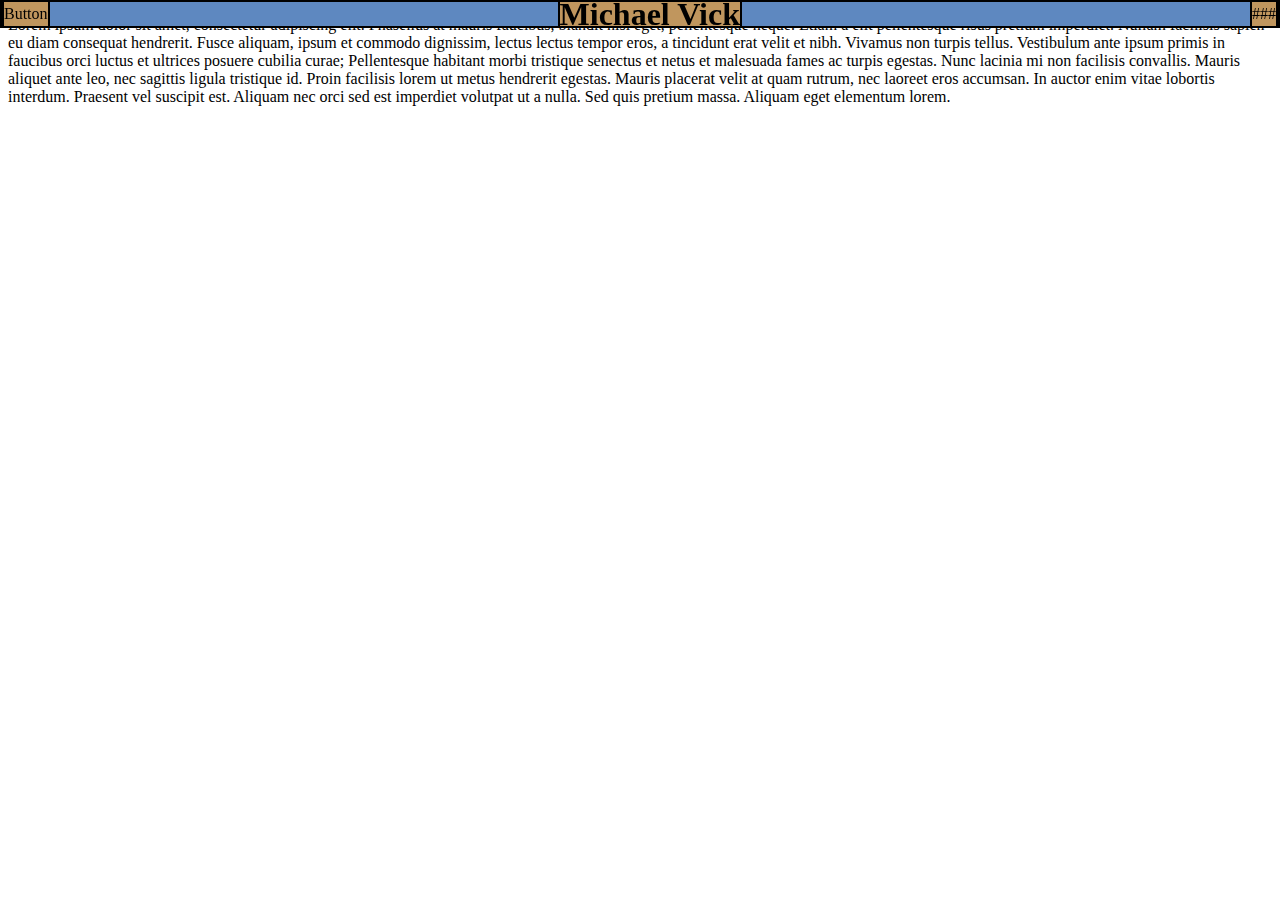
==== index.html @ 06e8b2d2 "first commit" ====
<!DOCTYPE html>
<html>
<head>
    <meta name="viewport" content="width=device-width, initial-scale=1.0">
    <title>Portfolio Vick</title>
    <link rel="stylesheet" href="./style/style.css" />
</head>



<body>
    <navbar id="navbar">
        <section id="hItem1" class="navItems">
            Button
        </section>
        <section id="hItem2" class="navItems">
            <h1>Michael Vick</h1>
        </section>
        <section id="hItem3" class="navItems">
            ###
        </section>
    </navbar>
    <main>
        <p>
            Lorem ipsum dolor sit amet, consectetur adipiscing elit. Phasellus at mauris faucibus, blandit nisi eget, pellentesque neque. Etiam a elit pellentesque risus pretium imperdiet. Nullam facilisis sapien eu diam consequat hendrerit. Fusce aliquam, ipsum et commodo dignissim, lectus lectus tempor eros, a tincidunt erat velit et nibh. Vivamus non turpis tellus. Vestibulum ante ipsum primis in faucibus orci luctus et ultrices posuere cubilia curae; Pellentesque habitant morbi tristique senectus et netus et malesuada fames ac turpis egestas. Nunc lacinia mi non facilisis convallis. Mauris aliquet ante leo, nec sagittis ligula tristique id. Proin facilisis lorem ut metus hendrerit egestas. Mauris placerat velit at quam rutrum, nec laoreet eros accumsan. In auctor enim vitae lobortis interdum. Praesent vel suscipit est. Aliquam nec orci sed est imperdiet volutpat ut a nulla. Sed quis pretium massa. Aliquam eget elementum lorem.
        </p>
    </main>
    <footer>

    </footer>

</body>

</html>
---- style/style.css ----
.navItems {
  border: 2px solid black;
  display: flex;
  background-color: #C0965E;
  align-items: center;
  height: 100%;
}

#navbar {
  border: 2px solid black;
  display: flex;
  background-color: #5E88C0;
  justify-content: space-between;
  align-items: center;
  position: fixed;
  top: 0;
  left: 0;
  right: 0;
  height: 1.5em;
}

/*# sourceMappingURL=style.css.map */
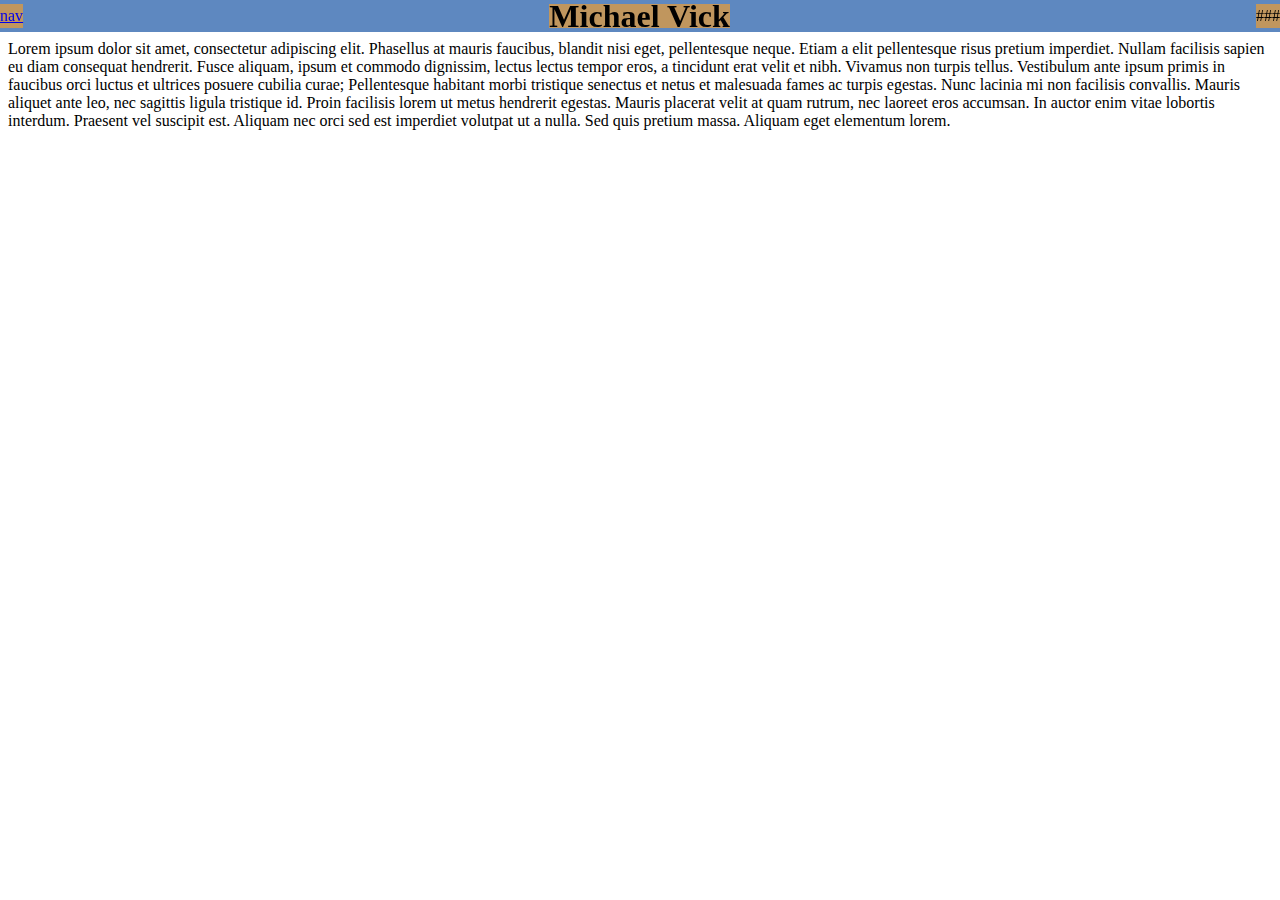
==== commit 4a13021f: "half way though nav menu" ====
--- a/index.html
+++ b/index.html
@@ -9,10 +9,11 @@
 
 
 <body>
-    <navbar id="navbar">
-        <section id="hItem1" class="navItems">
-            Button
-        </section>
+    <!-- navigation bar at the top -->
+    <navbar id="navbar"> 
+        <a id="hItem1" class="navItems" href="#navMenu">
+            nav
+        </a>
         <section id="hItem2" class="navItems">
             <h1>Michael Vick</h1>
         </section>
@@ -20,10 +21,24 @@
             ###
         </section>
     </navbar>
-    <main>
-        <p>
-            Lorem ipsum dolor sit amet, consectetur adipiscing elit. Phasellus at mauris faucibus, blandit nisi eget, pellentesque neque. Etiam a elit pellentesque risus pretium imperdiet. Nullam facilisis sapien eu diam consequat hendrerit. Fusce aliquam, ipsum et commodo dignissim, lectus lectus tempor eros, a tincidunt erat velit et nibh. Vivamus non turpis tellus. Vestibulum ante ipsum primis in faucibus orci luctus et ultrices posuere cubilia curae; Pellentesque habitant morbi tristique senectus et netus et malesuada fames ac turpis egestas. Nunc lacinia mi non facilisis convallis. Mauris aliquet ante leo, nec sagittis ligula tristique id. Proin facilisis lorem ut metus hendrerit egestas. Mauris placerat velit at quam rutrum, nec laoreet eros accumsan. In auctor enim vitae lobortis interdum. Praesent vel suscipit est. Aliquam nec orci sed est imperdiet volutpat ut a nulla. Sed quis pretium massa. Aliquam eget elementum lorem.
-        </p>
+    <!-- main body text -->
+    <main class="Main-Content">
+        <div>
+            <p>
+                Lorem ipsum dolor sit amet, consectetur adipiscing elit. Phasellus at mauris faucibus, blandit nisi eget, pellentesque neque. Etiam a elit pellentesque risus pretium imperdiet. Nullam facilisis sapien eu diam consequat hendrerit. Fusce aliquam, ipsum et commodo dignissim, lectus lectus tempor eros, a tincidunt erat velit et nibh. Vivamus non turpis tellus. Vestibulum ante ipsum primis in faucibus orci luctus et ultrices posuere cubilia curae; Pellentesque habitant morbi tristique senectus et netus et malesuada fames ac turpis egestas. Nunc lacinia mi non facilisis convallis. Mauris aliquet ante leo, nec sagittis ligula tristique id. Proin facilisis lorem ut metus hendrerit egestas. Mauris placerat velit at quam rutrum, nec laoreet eros accumsan. In auctor enim vitae lobortis interdum. Praesent vel suscipit est. Aliquam nec orci sed est imperdiet volutpat ut a nulla. Sed quis pretium massa. Aliquam eget elementum lorem.
+            </p>
+        </div>
+<!-- navigation menu  goes over the top of everything else-->
+<!-- using target to hide and show on button press.-->
+        <section id="navMenu">
+            <ul>
+                <li>1</li>
+                <li>2</li>
+                <li>3</li>
+                <li>4</li>
+            </ul>
+
+        </section>
     </main>
     <footer>
 
--- a/style/style.css
+++ b/style/style.css
@@ -1,13 +1,19 @@
-.navItems {
-  border: 2px solid black;
+#navMenu {
   display: flex;
-  background-color: #C0965E;
-  align-items: center;
+  position: absolute;
+  top: 0;
+  left: 0;
+  width: 100%;
   height: 100%;
+  margin-left: -2000px;
+  background-color: grey;
+}
+
+#navMenu:target {
+  margin-left: 0px;
 }
 
 #navbar {
-  border: 2px solid black;
   display: flex;
   background-color: #5E88C0;
   justify-content: space-between;
@@ -16,7 +22,20 @@
   top: 0;
   left: 0;
   right: 0;
+  height: 2em;
+}
+
+.navItems {
+  display: flex;
+  background-color: #C0965E;
+  align-items: center;
+  height: 100%;
   height: 1.5em;
 }
 
+main {
+  display: flex;
+  margin-top: 1.5em;
+}
+
 /*# sourceMappingURL=style.css.map */
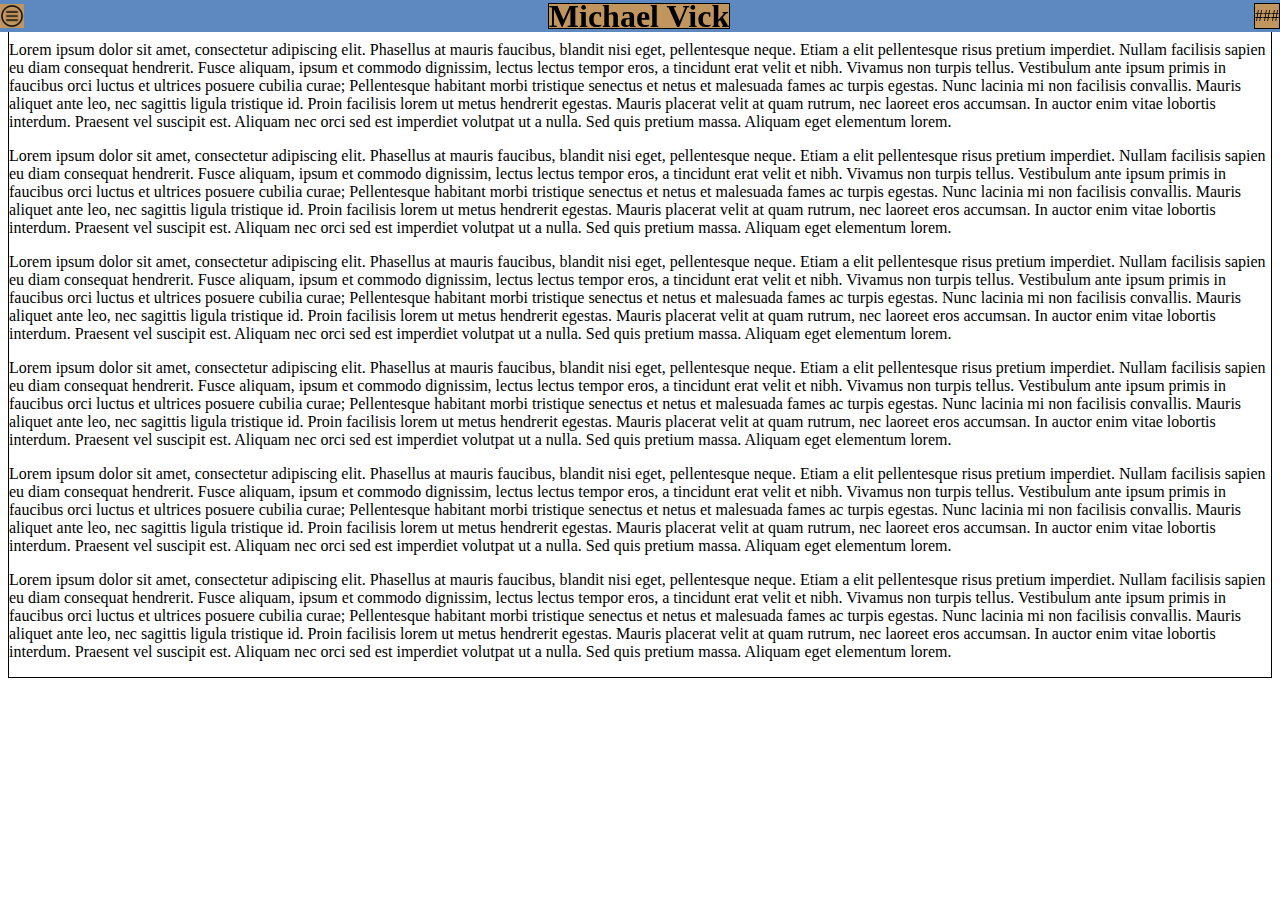
==== commit 73ec7528: "fixing nav menu" ====
--- a/index.html
+++ b/index.html
@@ -11,34 +11,59 @@
 <body>
     <!-- navigation bar at the top -->
     <navbar id="navbar"> 
-        <a id="hItem1" class="navItems" href="#navMenu">
-            nav
+        <a id="nItem1" class="navItems" href="#navMenu">
+            <img id="OpenNavButton" src="images/Menu-icon.png" alt="broken image">
         </a>
-        <section id="hItem2" class="navItems">
+        <section id="nItem2" class="navItems">
             <h1>Michael Vick</h1>
         </section>
-        <section id="hItem3" class="navItems">
+        <section id="nItem3" class="navItems">
             ###
         </section>
     </navbar>
-    <!-- main body text -->
+    <!--  -->
+    <!-- navigation menu  goes over the top of everything else-->
+    <!-- using target to hide and show on button press.-->
+    <section id="navMenu">
+        <!-- navigation options -->
+        <section class="navMenuSection1">
+            <a href="#" class="NavLinks">Home</a>
+            <a href="#" class="NavLinks">p2</a>
+            <a href="#" class="NavLinks">p3</a>
+            <a href="#" class="NavLinks">p4</a>
+            
+        </section>
+        <!-- close nav menu button -->
+        <section class="navMenuSection2">
+            <a href="#"> 
+                <img src="images/Back-Arrow.png" alt="broken image">
+            </a>
+        </section>
+    </section>
+
+    <!-- main body  -->
     <main class="Main-Content">
         <div>
             <p>
                 Lorem ipsum dolor sit amet, consectetur adipiscing elit. Phasellus at mauris faucibus, blandit nisi eget, pellentesque neque. Etiam a elit pellentesque risus pretium imperdiet. Nullam facilisis sapien eu diam consequat hendrerit. Fusce aliquam, ipsum et commodo dignissim, lectus lectus tempor eros, a tincidunt erat velit et nibh. Vivamus non turpis tellus. Vestibulum ante ipsum primis in faucibus orci luctus et ultrices posuere cubilia curae; Pellentesque habitant morbi tristique senectus et netus et malesuada fames ac turpis egestas. Nunc lacinia mi non facilisis convallis. Mauris aliquet ante leo, nec sagittis ligula tristique id. Proin facilisis lorem ut metus hendrerit egestas. Mauris placerat velit at quam rutrum, nec laoreet eros accumsan. In auctor enim vitae lobortis interdum. Praesent vel suscipit est. Aliquam nec orci sed est imperdiet volutpat ut a nulla. Sed quis pretium massa. Aliquam eget elementum lorem.
             </p>
+            <p>
+                Lorem ipsum dolor sit amet, consectetur adipiscing elit. Phasellus at mauris faucibus, blandit nisi eget, pellentesque neque. Etiam a elit pellentesque risus pretium imperdiet. Nullam facilisis sapien eu diam consequat hendrerit. Fusce aliquam, ipsum et commodo dignissim, lectus lectus tempor eros, a tincidunt erat velit et nibh. Vivamus non turpis tellus. Vestibulum ante ipsum primis in faucibus orci luctus et ultrices posuere cubilia curae; Pellentesque habitant morbi tristique senectus et netus et malesuada fames ac turpis egestas. Nunc lacinia mi non facilisis convallis. Mauris aliquet ante leo, nec sagittis ligula tristique id. Proin facilisis lorem ut metus hendrerit egestas. Mauris placerat velit at quam rutrum, nec laoreet eros accumsan. In auctor enim vitae lobortis interdum. Praesent vel suscipit est. Aliquam nec orci sed est imperdiet volutpat ut a nulla. Sed quis pretium massa. Aliquam eget elementum lorem.
+            </p>
+            <p>
+                Lorem ipsum dolor sit amet, consectetur adipiscing elit. Phasellus at mauris faucibus, blandit nisi eget, pellentesque neque. Etiam a elit pellentesque risus pretium imperdiet. Nullam facilisis sapien eu diam consequat hendrerit. Fusce aliquam, ipsum et commodo dignissim, lectus lectus tempor eros, a tincidunt erat velit et nibh. Vivamus non turpis tellus. Vestibulum ante ipsum primis in faucibus orci luctus et ultrices posuere cubilia curae; Pellentesque habitant morbi tristique senectus et netus et malesuada fames ac turpis egestas. Nunc lacinia mi non facilisis convallis. Mauris aliquet ante leo, nec sagittis ligula tristique id. Proin facilisis lorem ut metus hendrerit egestas. Mauris placerat velit at quam rutrum, nec laoreet eros accumsan. In auctor enim vitae lobortis interdum. Praesent vel suscipit est. Aliquam nec orci sed est imperdiet volutpat ut a nulla. Sed quis pretium massa. Aliquam eget elementum lorem.
+            </p>
+            <p>
+                Lorem ipsum dolor sit amet, consectetur adipiscing elit. Phasellus at mauris faucibus, blandit nisi eget, pellentesque neque. Etiam a elit pellentesque risus pretium imperdiet. Nullam facilisis sapien eu diam consequat hendrerit. Fusce aliquam, ipsum et commodo dignissim, lectus lectus tempor eros, a tincidunt erat velit et nibh. Vivamus non turpis tellus. Vestibulum ante ipsum primis in faucibus orci luctus et ultrices posuere cubilia curae; Pellentesque habitant morbi tristique senectus et netus et malesuada fames ac turpis egestas. Nunc lacinia mi non facilisis convallis. Mauris aliquet ante leo, nec sagittis ligula tristique id. Proin facilisis lorem ut metus hendrerit egestas. Mauris placerat velit at quam rutrum, nec laoreet eros accumsan. In auctor enim vitae lobortis interdum. Praesent vel suscipit est. Aliquam nec orci sed est imperdiet volutpat ut a nulla. Sed quis pretium massa. Aliquam eget elementum lorem.
+            </p>
+            <p>
+                Lorem ipsum dolor sit amet, consectetur adipiscing elit. Phasellus at mauris faucibus, blandit nisi eget, pellentesque neque. Etiam a elit pellentesque risus pretium imperdiet. Nullam facilisis sapien eu diam consequat hendrerit. Fusce aliquam, ipsum et commodo dignissim, lectus lectus tempor eros, a tincidunt erat velit et nibh. Vivamus non turpis tellus. Vestibulum ante ipsum primis in faucibus orci luctus et ultrices posuere cubilia curae; Pellentesque habitant morbi tristique senectus et netus et malesuada fames ac turpis egestas. Nunc lacinia mi non facilisis convallis. Mauris aliquet ante leo, nec sagittis ligula tristique id. Proin facilisis lorem ut metus hendrerit egestas. Mauris placerat velit at quam rutrum, nec laoreet eros accumsan. In auctor enim vitae lobortis interdum. Praesent vel suscipit est. Aliquam nec orci sed est imperdiet volutpat ut a nulla. Sed quis pretium massa. Aliquam eget elementum lorem.
+            </p>
+            <p>
+                Lorem ipsum dolor sit amet, consectetur adipiscing elit. Phasellus at mauris faucibus, blandit nisi eget, pellentesque neque. Etiam a elit pellentesque risus pretium imperdiet. Nullam facilisis sapien eu diam consequat hendrerit. Fusce aliquam, ipsum et commodo dignissim, lectus lectus tempor eros, a tincidunt erat velit et nibh. Vivamus non turpis tellus. Vestibulum ante ipsum primis in faucibus orci luctus et ultrices posuere cubilia curae; Pellentesque habitant morbi tristique senectus et netus et malesuada fames ac turpis egestas. Nunc lacinia mi non facilisis convallis. Mauris aliquet ante leo, nec sagittis ligula tristique id. Proin facilisis lorem ut metus hendrerit egestas. Mauris placerat velit at quam rutrum, nec laoreet eros accumsan. In auctor enim vitae lobortis interdum. Praesent vel suscipit est. Aliquam nec orci sed est imperdiet volutpat ut a nulla. Sed quis pretium massa. Aliquam eget elementum lorem.
+            </p>
         </div>
-<!-- navigation menu  goes over the top of everything else-->
-<!-- using target to hide and show on button press.-->
-        <section id="navMenu">
-            <ul>
-                <li>1</li>
-                <li>2</li>
-                <li>3</li>
-                <li>4</li>
-            </ul>
 
-        </section>
     </main>
     <footer>
 
--- a/style/style.css
+++ b/style/style.css
@@ -1,12 +1,57 @@
+div, section {
+  border: solid black 1px;
+}
+
 #navMenu {
   display: flex;
   position: absolute;
   top: 0;
   left: 0;
+  height: 100%;
   width: 100%;
-  height: 100%;
   margin-left: -2000px;
-  background-color: grey;
+  padding-top: 3rem;
+  flex-direction: row;
+  flex-wrap: wrap;
+  background-color: #C0965E;
+  justify-content: space-between;
+}
+
+.navMenuSection1 {
+  display: flex;
+  flex-direction: column;
+  left: 0;
+  width: 100%;
+}
+.navMenuSection1 a {
+  display: flex;
+  color: black;
+  text-decoration: none;
+  background-color: #5E88C0;
+  margin-bottom: 1rem;
+  left: 0;
+  right: 0;
+  justify-content: center;
+  font-size: 2rem;
+}
+
+.navMenuSection2 {
+  display: flex;
+  flex-direction: column;
+  width: 100%;
+  align-items: flex-end;
+}
+.navMenuSection2 a {
+  display: flex;
+  background-color: #5E88C0;
+  left: 0;
+  right: 0;
+  justify-content: center;
+  padding-left: 3rem;
+  padding-right: 3rem;
+}
+.navMenuSection2 img {
+  width: 3rem;
 }
 
 #navMenu:target {
@@ -21,8 +66,9 @@
   position: fixed;
   top: 0;
   left: 0;
-  right: 0;
-  height: 2em;
+  width: 100%;
+  height: 2rem;
+  z-index: 1;
 }
 
 .navItems {
@@ -33,6 +79,11 @@
   height: 1.5em;
 }
 
+#OpenNavButton {
+  width: 1.5rem;
+  height: 1.5rem;
+}
+
 main {
   display: flex;
   margin-top: 1.5em;
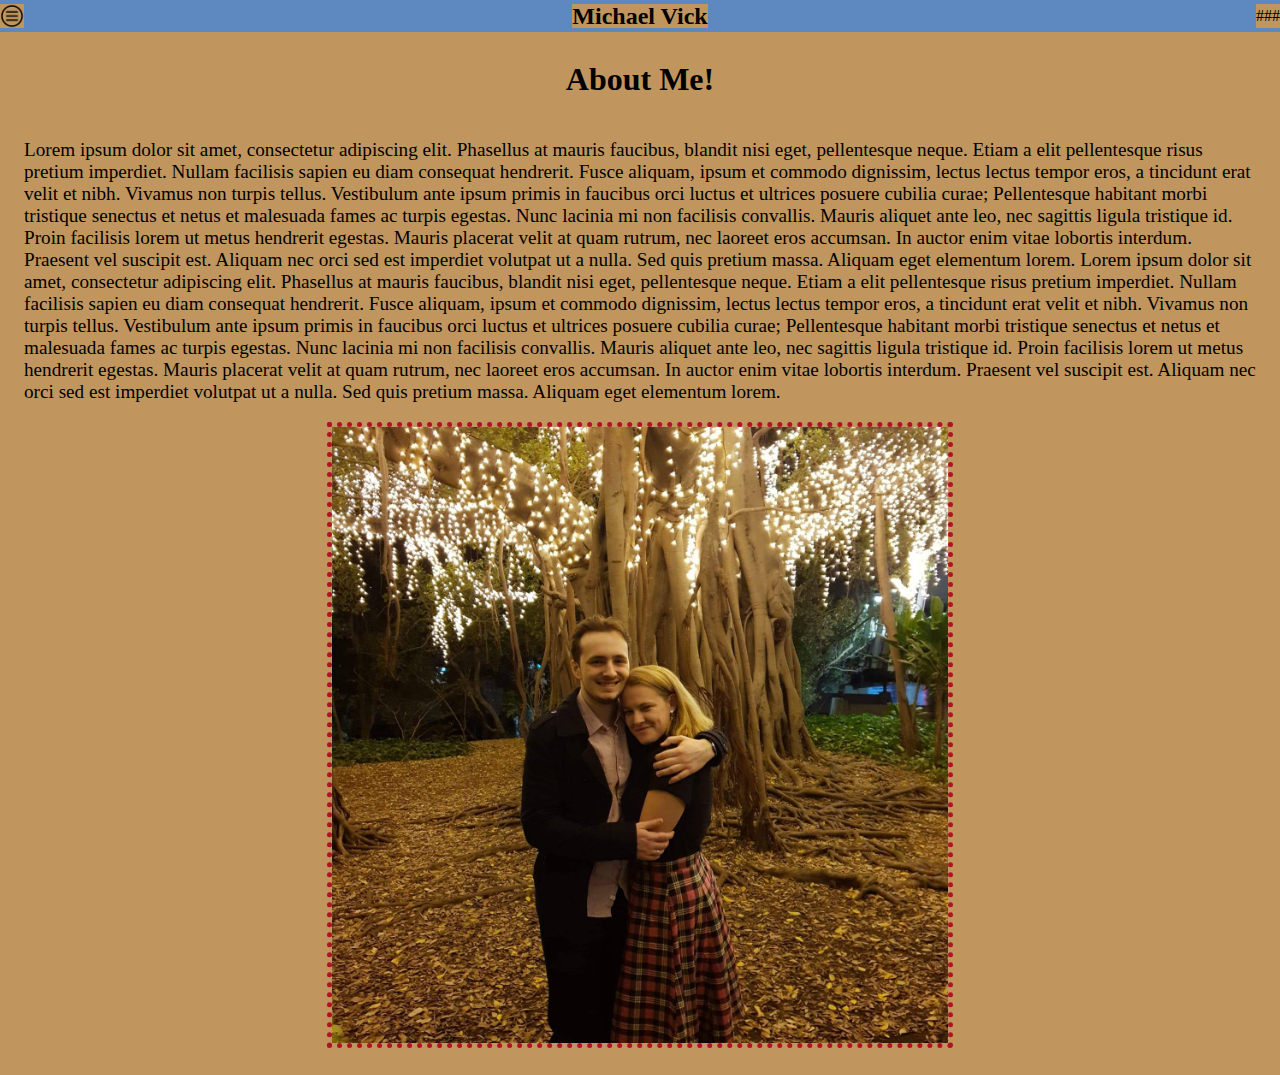
==== commit 62350daf: "Finished blog formating and moving to desltop design" ====
--- a/index.html
+++ b/index.html
@@ -3,7 +3,7 @@
 <head>
     <meta name="viewport" content="width=device-width, initial-scale=1.0">
     <title>Portfolio Vick</title>
-    <link rel="stylesheet" href="./style/style.css" />
+    <link rel="stylesheet" href="style/style.css" />
 </head>
 
 
@@ -28,9 +28,9 @@
         <!-- navigation options -->
         <section class="navMenuSection1">
             <a href="#" class="NavLinks">Home</a>
-            <a href="#" class="NavLinks">p2</a>
-            <a href="#" class="NavLinks">p3</a>
-            <a href="#" class="NavLinks">p4</a>
+            <a href="pages/Page2.html" class="NavLinks">My History</a>
+            <a href="pages/Page3.html" class="NavLinks">My Interests</a>
+            <a href="pages/Page4.html" class="NavLinks">Blog</a>
             
         </section>
         <!-- close nav menu button -->
@@ -43,27 +43,18 @@
 
     <!-- main body  -->
     <main class="Main-Content">
-        <div>
+        <section class="Main-Heading"><h1>About Me!</h1></section>
+        <section class="Main-Body">
             <p>
                 Lorem ipsum dolor sit amet, consectetur adipiscing elit. Phasellus at mauris faucibus, blandit nisi eget, pellentesque neque. Etiam a elit pellentesque risus pretium imperdiet. Nullam facilisis sapien eu diam consequat hendrerit. Fusce aliquam, ipsum et commodo dignissim, lectus lectus tempor eros, a tincidunt erat velit et nibh. Vivamus non turpis tellus. Vestibulum ante ipsum primis in faucibus orci luctus et ultrices posuere cubilia curae; Pellentesque habitant morbi tristique senectus et netus et malesuada fames ac turpis egestas. Nunc lacinia mi non facilisis convallis. Mauris aliquet ante leo, nec sagittis ligula tristique id. Proin facilisis lorem ut metus hendrerit egestas. Mauris placerat velit at quam rutrum, nec laoreet eros accumsan. In auctor enim vitae lobortis interdum. Praesent vel suscipit est. Aliquam nec orci sed est imperdiet volutpat ut a nulla. Sed quis pretium massa. Aliquam eget elementum lorem.
+
+Lorem ipsum dolor sit amet, consectetur adipiscing elit. Phasellus at mauris faucibus, blandit nisi eget, pellentesque neque. Etiam a elit pellentesque risus pretium imperdiet. Nullam facilisis sapien eu diam consequat hendrerit. Fusce aliquam, ipsum et commodo dignissim, lectus lectus tempor eros, a tincidunt erat velit et nibh. Vivamus non turpis tellus. Vestibulum ante ipsum primis in faucibus orci luctus et ultrices posuere cubilia curae; Pellentesque habitant morbi tristique senectus et netus et malesuada fames ac turpis egestas. Nunc lacinia mi non facilisis convallis. Mauris aliquet ante leo, nec sagittis ligula tristique id. Proin facilisis lorem ut metus hendrerit egestas. Mauris placerat velit at quam rutrum, nec laoreet eros accumsan. In auctor enim vitae lobortis interdum. Praesent vel suscipit est. Aliquam nec orci sed est imperdiet volutpat ut a nulla. Sed quis pretium massa. Aliquam eget elementum lorem.                
             </p>
-            <p>
-                Lorem ipsum dolor sit amet, consectetur adipiscing elit. Phasellus at mauris faucibus, blandit nisi eget, pellentesque neque. Etiam a elit pellentesque risus pretium imperdiet. Nullam facilisis sapien eu diam consequat hendrerit. Fusce aliquam, ipsum et commodo dignissim, lectus lectus tempor eros, a tincidunt erat velit et nibh. Vivamus non turpis tellus. Vestibulum ante ipsum primis in faucibus orci luctus et ultrices posuere cubilia curae; Pellentesque habitant morbi tristique senectus et netus et malesuada fames ac turpis egestas. Nunc lacinia mi non facilisis convallis. Mauris aliquet ante leo, nec sagittis ligula tristique id. Proin facilisis lorem ut metus hendrerit egestas. Mauris placerat velit at quam rutrum, nec laoreet eros accumsan. In auctor enim vitae lobortis interdum. Praesent vel suscipit est. Aliquam nec orci sed est imperdiet volutpat ut a nulla. Sed quis pretium massa. Aliquam eget elementum lorem.
-            </p>
-            <p>
-                Lorem ipsum dolor sit amet, consectetur adipiscing elit. Phasellus at mauris faucibus, blandit nisi eget, pellentesque neque. Etiam a elit pellentesque risus pretium imperdiet. Nullam facilisis sapien eu diam consequat hendrerit. Fusce aliquam, ipsum et commodo dignissim, lectus lectus tempor eros, a tincidunt erat velit et nibh. Vivamus non turpis tellus. Vestibulum ante ipsum primis in faucibus orci luctus et ultrices posuere cubilia curae; Pellentesque habitant morbi tristique senectus et netus et malesuada fames ac turpis egestas. Nunc lacinia mi non facilisis convallis. Mauris aliquet ante leo, nec sagittis ligula tristique id. Proin facilisis lorem ut metus hendrerit egestas. Mauris placerat velit at quam rutrum, nec laoreet eros accumsan. In auctor enim vitae lobortis interdum. Praesent vel suscipit est. Aliquam nec orci sed est imperdiet volutpat ut a nulla. Sed quis pretium massa. Aliquam eget elementum lorem.
-            </p>
-            <p>
-                Lorem ipsum dolor sit amet, consectetur adipiscing elit. Phasellus at mauris faucibus, blandit nisi eget, pellentesque neque. Etiam a elit pellentesque risus pretium imperdiet. Nullam facilisis sapien eu diam consequat hendrerit. Fusce aliquam, ipsum et commodo dignissim, lectus lectus tempor eros, a tincidunt erat velit et nibh. Vivamus non turpis tellus. Vestibulum ante ipsum primis in faucibus orci luctus et ultrices posuere cubilia curae; Pellentesque habitant morbi tristique senectus et netus et malesuada fames ac turpis egestas. Nunc lacinia mi non facilisis convallis. Mauris aliquet ante leo, nec sagittis ligula tristique id. Proin facilisis lorem ut metus hendrerit egestas. Mauris placerat velit at quam rutrum, nec laoreet eros accumsan. In auctor enim vitae lobortis interdum. Praesent vel suscipit est. Aliquam nec orci sed est imperdiet volutpat ut a nulla. Sed quis pretium massa. Aliquam eget elementum lorem.
-            </p>
-            <p>
-                Lorem ipsum dolor sit amet, consectetur adipiscing elit. Phasellus at mauris faucibus, blandit nisi eget, pellentesque neque. Etiam a elit pellentesque risus pretium imperdiet. Nullam facilisis sapien eu diam consequat hendrerit. Fusce aliquam, ipsum et commodo dignissim, lectus lectus tempor eros, a tincidunt erat velit et nibh. Vivamus non turpis tellus. Vestibulum ante ipsum primis in faucibus orci luctus et ultrices posuere cubilia curae; Pellentesque habitant morbi tristique senectus et netus et malesuada fames ac turpis egestas. Nunc lacinia mi non facilisis convallis. Mauris aliquet ante leo, nec sagittis ligula tristique id. Proin facilisis lorem ut metus hendrerit egestas. Mauris placerat velit at quam rutrum, nec laoreet eros accumsan. In auctor enim vitae lobortis interdum. Praesent vel suscipit est. Aliquam nec orci sed est imperdiet volutpat ut a nulla. Sed quis pretium massa. Aliquam eget elementum lorem.
-            </p>
-            <p>
-                Lorem ipsum dolor sit amet, consectetur adipiscing elit. Phasellus at mauris faucibus, blandit nisi eget, pellentesque neque. Etiam a elit pellentesque risus pretium imperdiet. Nullam facilisis sapien eu diam consequat hendrerit. Fusce aliquam, ipsum et commodo dignissim, lectus lectus tempor eros, a tincidunt erat velit et nibh. Vivamus non turpis tellus. Vestibulum ante ipsum primis in faucibus orci luctus et ultrices posuere cubilia curae; Pellentesque habitant morbi tristique senectus et netus et malesuada fames ac turpis egestas. Nunc lacinia mi non facilisis convallis. Mauris aliquet ante leo, nec sagittis ligula tristique id. Proin facilisis lorem ut metus hendrerit egestas. Mauris placerat velit at quam rutrum, nec laoreet eros accumsan. In auctor enim vitae lobortis interdum. Praesent vel suscipit est. Aliquam nec orci sed est imperdiet volutpat ut a nulla. Sed quis pretium massa. Aliquam eget elementum lorem.
-            </p>
-        </div>
-
+        </section>
+        <section class=Main-Image-box>
+            <img class="Main-Image" src="images/Me.jpg" alt="broken image">
+        </section>
+           
     </main>
     <footer>
 
--- a/style/style.css
+++ b/style/style.css
@@ -1,5 +1,11 @@
-div, section {
-  border: solid black 1px;
+h1 {
+  font-family: "Times New Roman";
+  font-size: 2rem;
+}
+
+p {
+  font-family: "Times New Roman";
+  font-size: 1.2rem;
 }
 
 #navMenu {
@@ -54,6 +60,10 @@
   width: 3rem;
 }
 
+.navMenuSection1 a:hover, .navMenuSection2 a:hover {
+  background-color: #b11226;
+}
+
 #navMenu:target {
   margin-left: 0px;
 }
@@ -77,6 +87,9 @@
   align-items: center;
   height: 100%;
   height: 1.5em;
+}
+.navItems h1 {
+  font-size: 1.5rem;
 }
 
 #OpenNavButton {
@@ -84,9 +97,165 @@
   height: 1.5rem;
 }
 
-main {
-  display: flex;
-  margin-top: 1.5em;
+#OpenNavButton:hover {
+  width: 1.5rem;
+  height: 1.5rem;
+  background-color: #b11226;
+}
+
+body {
+  background-color: #C0965E;
+}
+
+.Main-Content {
+  display: flex;
+  padding: 1rem;
+  flex-wrap: wrap;
+  justify-content: space-around;
+  align-items: center;
+  flex-direction: column;
+}
+
+.Main-Heading {
+  display: flex;
+  justify-content: center;
+  margin-top: 1rem;
+  background-color: #C0965E;
+}
+
+.Main-Body {
+  display: flex;
+}
+
+.Main-Image-box {
+  display: flex;
+  width: 50%;
+  border: dotted #b11226 5px;
+  margin-bottom: 0.2rem;
+}
+
+.Main-Image {
+  width: 100%;
+}
+
+.blogBox {
+  margin: 1rem;
+  flex-wrap: wrap;
+}
+
+.blogs {
+  display: flex;
+  margin: 1rem;
+  padding: 1rem;
+  flex-wrap: wrap;
+  justify-content: space-around;
+  align-items: center;
+  background-color: #C0965E;
+  flex-direction: column;
+}
+
+.blog-title {
+  display: flex;
+}
+
+.imageSection {
+  display: flex;
+  width: 90%;
+  border: dotted #b11226 5px;
+  margin-bottom: 0.2rem;
+}
+
+.blogImage {
+  width: 100%;
+}
+
+.textSection {
+  display: flex;
+  border: dotted #b11226 5px;
+  width: 90%;
+}
+
+@media screen and (min-width: 600px) {
+  #navMenu {
+    display: flex;
+    position: fixed;
+    top: 0;
+    left: 0;
+    height: 100%;
+    width: 20%;
+    margin-left: -2000px;
+    padding-top: 3rem;
+    flex-direction: row;
+    flex-wrap: wrap;
+    background-color: #C0965E;
+    border: #5E88C0 solid 5px;
+    justify-content: space-around;
+  }
+
+  .navMenuSection1 {
+    display: flex;
+    flex-direction: column;
+    left: 0;
+    width: 80%;
+  }
+  .navMenuSection1 a {
+    display: flex;
+    color: black;
+    text-decoration: none;
+    background-color: #5E88C0;
+    margin-bottom: 1rem;
+    justify-content: center;
+    font-size: 2rem;
+    border: #b11226 solid 1px;
+  }
+
+  .navMenuSection2 {
+    display: flex;
+    flex-direction: column;
+    width: 100%;
+    align-items: flex-end;
+  }
+  .navMenuSection2 a {
+    display: flex;
+    background-color: #5E88C0;
+    justify-content: center;
+    padding-left: 3rem;
+    padding-right: 3rem;
+    border: #b11226 solid 1px;
+  }
+  .navMenuSection2 img {
+    width: 3rem;
+  }
+
+  .Main-Content {
+    display: flex;
+    padding: 1rem;
+    flex-wrap: wrap;
+    justify-content: space-around;
+    align-items: center;
+    flex-direction: row;
+  }
+
+  .Main-Heading {
+    display: flex;
+    justify-content: center;
+    margin-top: 1rem;
+  }
+
+  .Main-Body {
+    display: flex;
+  }
+
+  .Main-Image-box {
+    display: flex;
+    width: 50%;
+    border: dotted #b11226 5px;
+    margin-bottom: 0.2rem;
+  }
+
+  .Main-Image {
+    width: 100%;
+  }
 }
 
 /*# sourceMappingURL=style.css.map */
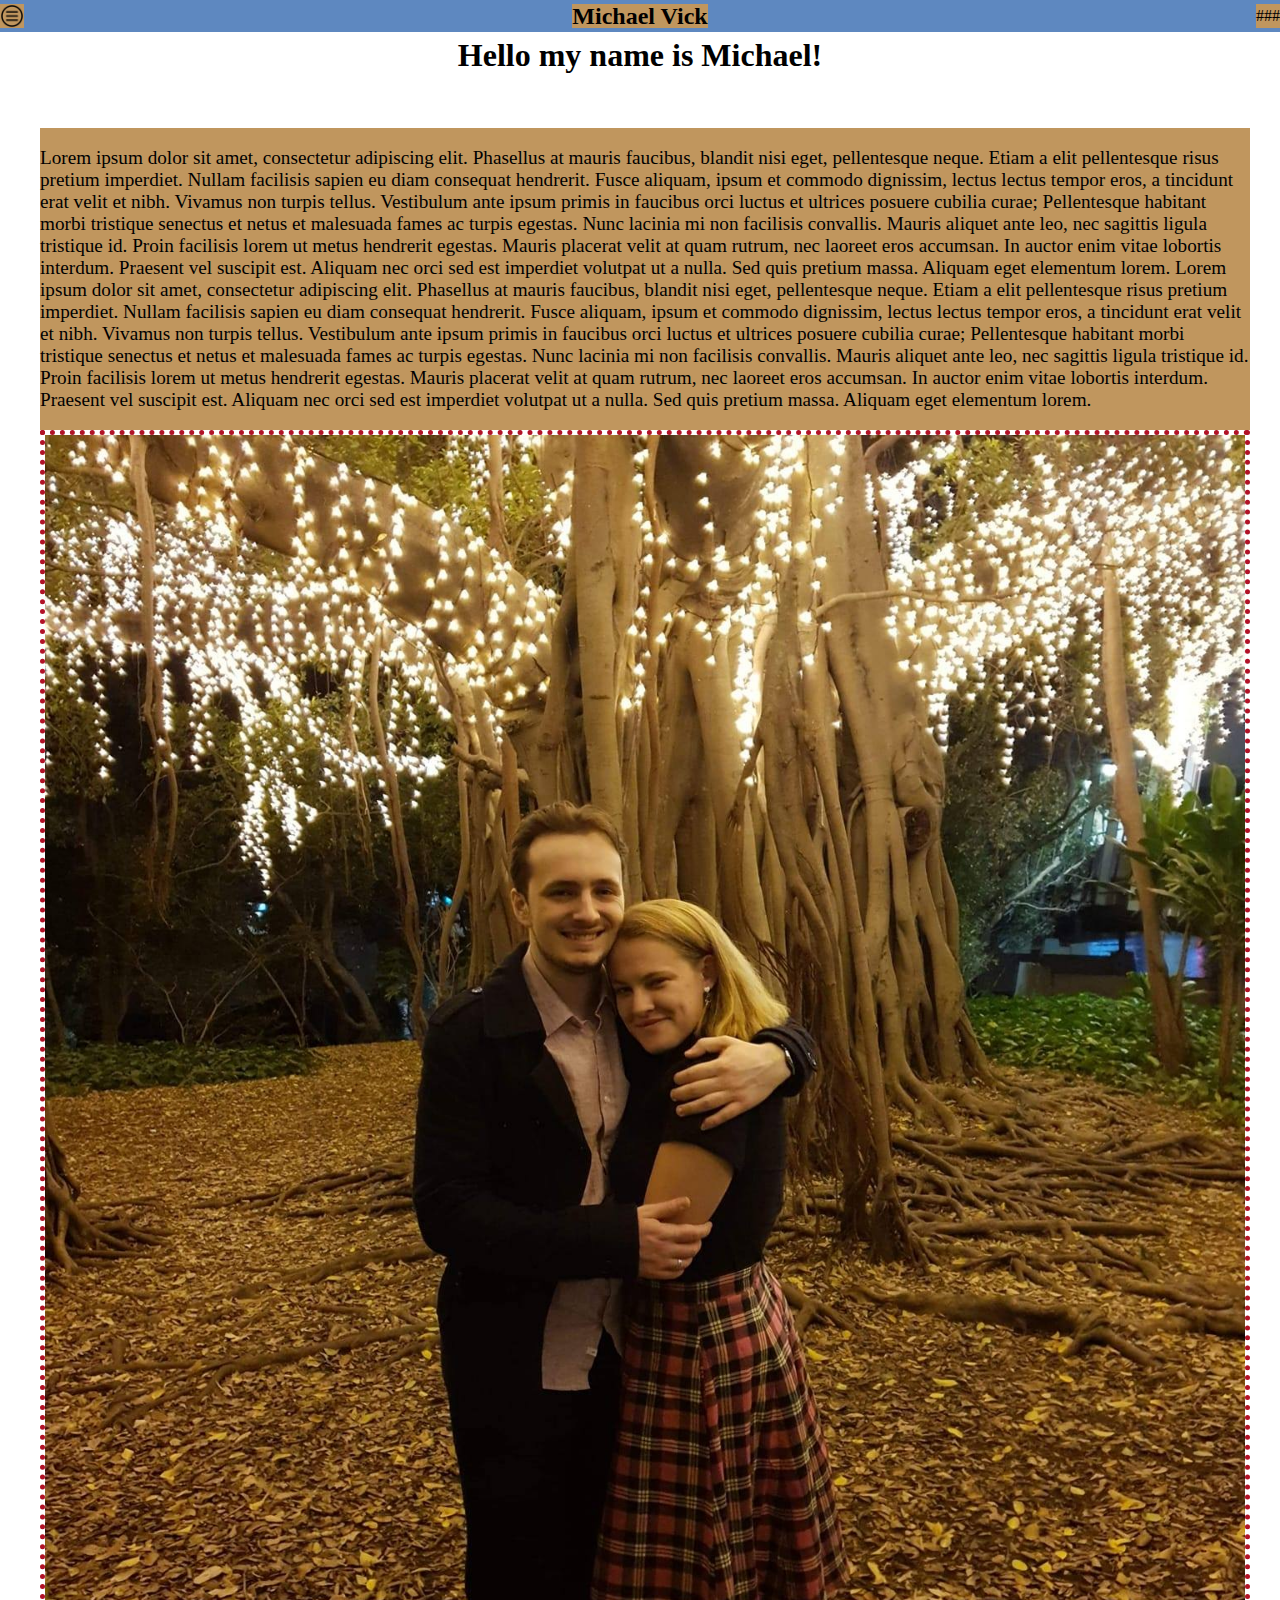
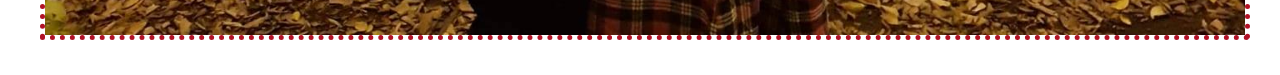
==== commit 26c34ff8: "mobile, tablet, pc views finished. blog diesgin complete" ====
--- a/index.html
+++ b/index.html
@@ -28,8 +28,8 @@
         <!-- navigation options -->
         <section class="navMenuSection1">
             <a href="#" class="NavLinks">Home</a>
-            <a href="pages/Page2.html" class="NavLinks">My History</a>
-            <a href="pages/Page3.html" class="NavLinks">My Interests</a>
+            <a href="pages/Page2.html" class="NavLinks">About Me</a>
+            <a href="pages/Page3.html" class="NavLinks">Contact</a>
             <a href="pages/Page4.html" class="NavLinks">Blog</a>
             
         </section>
@@ -42,8 +42,9 @@
     </section>
 
     <!-- main body  -->
+    <section class="Main-Heading"><h1>Hello my name is Michael!</h1></section>
     <main class="Main-Content">
-        <section class="Main-Heading"><h1>About Me!</h1></section>
+        
         <section class="Main-Body">
             <p>
                 Lorem ipsum dolor sit amet, consectetur adipiscing elit. Phasellus at mauris faucibus, blandit nisi eget, pellentesque neque. Etiam a elit pellentesque risus pretium imperdiet. Nullam facilisis sapien eu diam consequat hendrerit. Fusce aliquam, ipsum et commodo dignissim, lectus lectus tempor eros, a tincidunt erat velit et nibh. Vivamus non turpis tellus. Vestibulum ante ipsum primis in faucibus orci luctus et ultrices posuere cubilia curae; Pellentesque habitant morbi tristique senectus et netus et malesuada fames ac turpis egestas. Nunc lacinia mi non facilisis convallis. Mauris aliquet ante leo, nec sagittis ligula tristique id. Proin facilisis lorem ut metus hendrerit egestas. Mauris placerat velit at quam rutrum, nec laoreet eros accumsan. In auctor enim vitae lobortis interdum. Praesent vel suscipit est. Aliquam nec orci sed est imperdiet volutpat ut a nulla. Sed quis pretium massa. Aliquam eget elementum lorem.
--- a/style/style.css
+++ b/style/style.css
@@ -10,24 +10,24 @@
 
 #navMenu {
   display: flex;
-  position: absolute;
+  position: fixed;
   top: 0;
   left: 0;
   height: 100%;
   width: 100%;
-  margin-left: -2000px;
+  margin-left: -10000px;
   padding-top: 3rem;
   flex-direction: row;
   flex-wrap: wrap;
   background-color: #C0965E;
-  justify-content: space-between;
+  justify-content: space-around;
 }
 
 .navMenuSection1 {
   display: flex;
   flex-direction: column;
   left: 0;
-  width: 100%;
+  width: 80%;
 }
 .navMenuSection1 a {
   display: flex;
@@ -35,10 +35,9 @@
   text-decoration: none;
   background-color: #5E88C0;
   margin-bottom: 1rem;
-  left: 0;
-  right: 0;
   justify-content: center;
   font-size: 2rem;
+  border: #b11226 solid 1px;
 }
 
 .navMenuSection2 {
@@ -50,11 +49,10 @@
 .navMenuSection2 a {
   display: flex;
   background-color: #5E88C0;
-  left: 0;
-  right: 0;
   justify-content: center;
   padding-left: 3rem;
   padding-right: 3rem;
+  border: #b11226 solid 1px;
 }
 .navMenuSection2 img {
   width: 3rem;
@@ -103,66 +101,70 @@
   background-color: #b11226;
 }
 
-body {
-  background-color: #C0965E;
-}
-
 .Main-Content {
-  display: flex;
-  padding: 1rem;
-  flex-wrap: wrap;
-  justify-content: space-around;
-  align-items: center;
-  flex-direction: column;
-}
-
-.Main-Heading {
-  display: flex;
-  justify-content: center;
-  margin-top: 1rem;
-  background-color: #C0965E;
-}
-
-.Main-Body {
-  display: flex;
-}
-
-.Main-Image-box {
-  display: flex;
-  width: 50%;
-  border: dotted #b11226 5px;
-  margin-bottom: 0.2rem;
-}
-
-.Main-Image {
-  width: 100%;
-}
-
-.blogBox {
-  margin: 1rem;
-  flex-wrap: wrap;
-}
-
-.blogs {
   display: flex;
   margin: 1rem;
   padding: 1rem;
   flex-wrap: wrap;
   justify-content: space-around;
   align-items: center;
-  background-color: #C0965E;
-  flex-direction: column;
-}
-
-.blog-title {
-  display: flex;
+  flex-direction: column;
+}
+
+.Main-Heading {
+  display: flex;
+  justify-content: center;
+  margin-top: 1rem;
+  width: 100%;
+}
+
+.Main-Body {
+  display: flex;
+  background-color: #C0965E;
+}
+
+.Main-Image-box {
+  display: flex;
+  width: 100%;
+  border: dotted #b11226 5px;
+  margin-bottom: 0.2rem;
+}
+
+.Main-Image {
+  width: 100%;
+}
+
+.blogBox {
+  display: flex;
+  margin: rem;
+  display: flex;
+  flex-direction: column;
+  justify-content: space-around;
+  height: 100%;
+}
+
+.blog {
+  display: flex;
+  justify-content: space-around;
+  align-items: center;
+  justify-items: flex-start;
+  flex-direction: column;
+  background-color: #5E88C0;
+  margin-bottom: 1rem;
+}
+
+.blog-post {
+  display: flex;
+  flex-direction: column;
+  justify-content: space-between;
+  align-items: center;
 }
 
 .imageSection {
   display: flex;
   width: 90%;
   border: dotted #b11226 5px;
-  margin-bottom: 0.2rem;
+  margin: 1%;
 }
 
 .blogImage {
@@ -173,9 +175,50 @@
   display: flex;
   border: dotted #b11226 5px;
   width: 90%;
+  flex-direction: column;
+  background-color: #C0965E;
+  margin-top: 1%;
+  margin-bottom: 3%;
+  padding: 1%;
 }
 
 @media screen and (min-width: 600px) {
+  #navMenu {
+    display: flex;
+    position: fixed;
+    top: 0;
+    left: 0;
+    height: 100%;
+    width: 40%;
+    margin-left: -10000px;
+    padding-top: 3rem;
+    flex-direction: row;
+    flex-wrap: wrap;
+    background-color: #C0965E;
+    border: #5E88C0 solid 5px;
+    justify-content: space-around;
+  }
+
+  .blog-post {
+    display: flex;
+    flex-direction: row;
+    justify-content: space-between;
+    align-items: flex-start;
+  }
+
+  .textSection {
+    display: flex;
+    border: dotted #b11226 5px;
+    width: 90%;
+    flex-direction: column;
+    background-color: #C0965E;
+    margin-top: 1%;
+    margin-bottom: 3%;
+    margin-left: 2%;
+    margin-right: 2%;
+  }
+}
+@media screen and (min-width: 1025px) {
   #navMenu {
     display: flex;
     position: fixed;
@@ -183,7 +226,7 @@
     left: 0;
     height: 100%;
     width: 20%;
-    margin-left: -2000px;
+    margin-left: -10000px;
     padding-top: 3rem;
     flex-direction: row;
     flex-wrap: wrap;
@@ -192,69 +235,32 @@
     justify-content: space-around;
   }
 
-  .navMenuSection1 {
-    display: flex;
+  .blogBox {
+    display: flex;
+    margin: 1rem;
+    flex-wrap: wrap;
+    flex-direction: row;
+    justify-content: flex-start;
+    width: 100%;
+  }
+
+  .blog {
+    display: flex;
+    justify-content: space-around;
+    align-items: center;
+    justify-items: flex-start;
     flex-direction: column;
-    left: 0;
-    width: 80%;
-  }
-  .navMenuSection1 a {
-    display: flex;
-    color: black;
-    text-decoration: none;
     background-color: #5E88C0;
-    margin-bottom: 1rem;
-    justify-content: center;
-    font-size: 2rem;
-    border: #b11226 solid 1px;
-  }
-
-  .navMenuSection2 {
-    display: flex;
+    width: 500px;
+    margin-left: 2%;
+  }
+
+  .blog-post {
+    display: flex;
+    justify-content: space-around;
+    align-items: center;
+    justify-items: flex-start;
     flex-direction: column;
-    width: 100%;
-    align-items: flex-end;
-  }
-  .navMenuSection2 a {
-    display: flex;
-    background-color: #5E88C0;
-    justify-content: center;
-    padding-left: 3rem;
-    padding-right: 3rem;
-    border: #b11226 solid 1px;
-  }
-  .navMenuSection2 img {
-    width: 3rem;
-  }
-
-  .Main-Content {
-    display: flex;
-    padding: 1rem;
-    flex-wrap: wrap;
-    justify-content: space-around;
-    align-items: center;
-    flex-direction: row;
-  }
-
-  .Main-Heading {
-    display: flex;
-    justify-content: center;
-    margin-top: 1rem;
-  }
-
-  .Main-Body {
-    display: flex;
-  }
-
-  .Main-Image-box {
-    display: flex;
-    width: 50%;
-    border: dotted #b11226 5px;
-    margin-bottom: 0.2rem;
-  }
-
-  .Main-Image {
-    width: 100%;
   }
 }
 
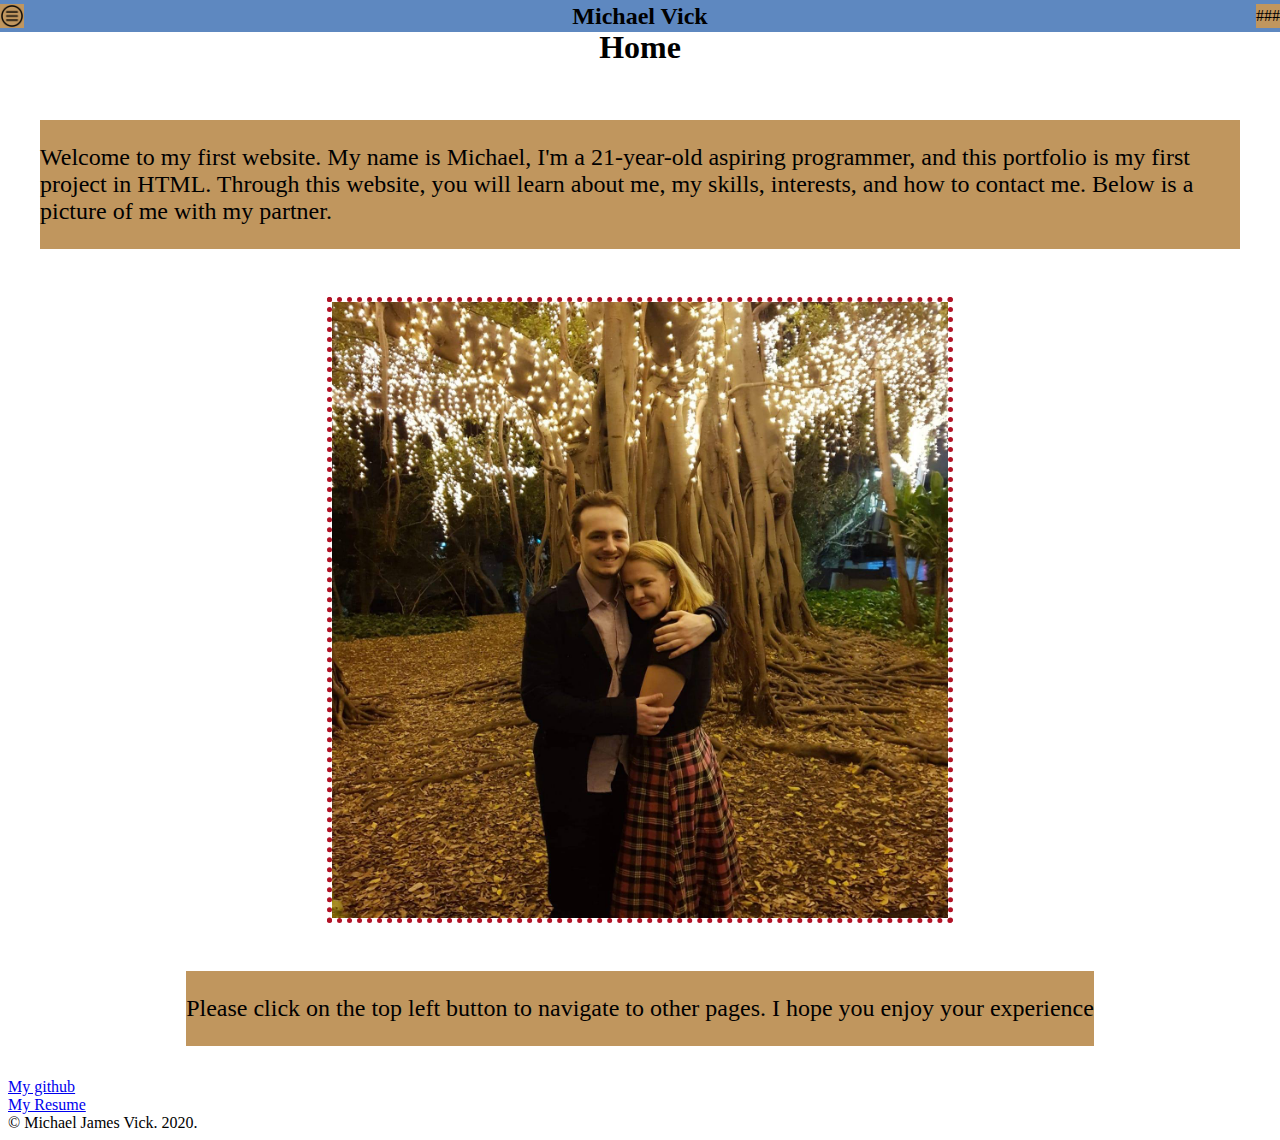
==== commit 3308042c: "ironing out some bugs" ====
--- a/index.html
+++ b/index.html
@@ -42,22 +42,30 @@
     </section>
 
     <!-- main body  -->
-    <section class="Main-Heading"><h1>Hello my name is Michael!</h1></section>
+    <section class="Main-Heading">
+        <h1>Home</h1>
+    </section>
     <main class="Main-Content">
         
         <section class="Main-Body">
             <p>
-                Lorem ipsum dolor sit amet, consectetur adipiscing elit. Phasellus at mauris faucibus, blandit nisi eget, pellentesque neque. Etiam a elit pellentesque risus pretium imperdiet. Nullam facilisis sapien eu diam consequat hendrerit. Fusce aliquam, ipsum et commodo dignissim, lectus lectus tempor eros, a tincidunt erat velit et nibh. Vivamus non turpis tellus. Vestibulum ante ipsum primis in faucibus orci luctus et ultrices posuere cubilia curae; Pellentesque habitant morbi tristique senectus et netus et malesuada fames ac turpis egestas. Nunc lacinia mi non facilisis convallis. Mauris aliquet ante leo, nec sagittis ligula tristique id. Proin facilisis lorem ut metus hendrerit egestas. Mauris placerat velit at quam rutrum, nec laoreet eros accumsan. In auctor enim vitae lobortis interdum. Praesent vel suscipit est. Aliquam nec orci sed est imperdiet volutpat ut a nulla. Sed quis pretium massa. Aliquam eget elementum lorem.
-
-Lorem ipsum dolor sit amet, consectetur adipiscing elit. Phasellus at mauris faucibus, blandit nisi eget, pellentesque neque. Etiam a elit pellentesque risus pretium imperdiet. Nullam facilisis sapien eu diam consequat hendrerit. Fusce aliquam, ipsum et commodo dignissim, lectus lectus tempor eros, a tincidunt erat velit et nibh. Vivamus non turpis tellus. Vestibulum ante ipsum primis in faucibus orci luctus et ultrices posuere cubilia curae; Pellentesque habitant morbi tristique senectus et netus et malesuada fames ac turpis egestas. Nunc lacinia mi non facilisis convallis. Mauris aliquet ante leo, nec sagittis ligula tristique id. Proin facilisis lorem ut metus hendrerit egestas. Mauris placerat velit at quam rutrum, nec laoreet eros accumsan. In auctor enim vitae lobortis interdum. Praesent vel suscipit est. Aliquam nec orci sed est imperdiet volutpat ut a nulla. Sed quis pretium massa. Aliquam eget elementum lorem.                
+                Welcome to my first website. My name is Michael, I'm a 21-year-old aspiring programmer, and this portfolio is my first project in HTML. Through this website, you will learn about me, my skills, interests, and how to contact me. Below is a picture of me with my partner.
             </p>
         </section>
         <section class=Main-Image-box>
             <img class="Main-Image" src="images/Me.jpg" alt="broken image">
         </section>
+        <section class="Main-Body">
+            <p>
+                Please click on the top left button to navigate to other pages. I hope you enjoy your experience 
+            </p>
+        </section>
            
     </main>
     <footer>
+        <a href="https://github.com/mjamesv19" target=" _blank" > My github</a><br>
+        <a href="images/board.jpg" target=" _blank" download> My Resume</a><br>
+        © Michael James Vick. 2020.
 
     </footer>
 
--- a/style/style.css
+++ b/style/style.css
@@ -1,11 +1,11 @@
 h1 {
   font-family: "Times New Roman";
-  font-size: 2rem;
+  font-size: 2em;
 }
 
 p {
   font-family: "Times New Roman";
-  font-size: 1.2rem;
+  font-size: 1em;
 }
 
 #navMenu {
@@ -90,6 +90,10 @@
   font-size: 1.5rem;
 }
 
+#nItem2 {
+  background-color: #5E88C0;
+}
+
 #OpenNavButton {
   width: 1.5rem;
   height: 1.5rem;
@@ -103,31 +107,32 @@
 
 .Main-Content {
   display: flex;
+  margin: 0.5em;
+  padding: 0.5em;
+  justify-content: space-between;
+  align-items: center;
+  flex-direction: column;
+}
+
+.Main-Heading {
+  display: flex;
+  justify-content: center;
+  align-items: center;
+  width: 100%;
+}
+
+.Main-Body {
+  display: flex;
+  background-color: #C0965E;
   margin: 1rem;
-  padding: 1rem;
-  flex-wrap: wrap;
-  justify-content: space-around;
-  align-items: center;
-  flex-direction: column;
-}
-
-.Main-Heading {
-  display: flex;
-  justify-content: center;
-  margin-top: 1rem;
-  width: 100%;
-}
-
-.Main-Body {
-  display: flex;
-  background-color: #C0965E;
+  flex-direction: column;
 }
 
 .Main-Image-box {
   display: flex;
-  width: 100%;
+  width: 90%;
   border: dotted #b11226 5px;
-  margin-bottom: 0.2rem;
+  margin: 2rem;
 }
 
 .Main-Image {
@@ -158,6 +163,12 @@
   flex-direction: column;
   justify-content: space-between;
   align-items: center;
+}
+
+.blog-title {
+  font-size: 2rem;
+  font-family: "Times New Roman";
+  font-style: italic;
 }
 
 .imageSection {
@@ -179,10 +190,17 @@
   background-color: #C0965E;
   margin-top: 1%;
   margin-bottom: 3%;
+  margin-right: 1%;
+  margin-left: 1%;
   padding: 1%;
 }
 
 @media screen and (min-width: 600px) {
+  p {
+    font-family: "Times New Roman";
+    font-size: 1.5em;
+  }
+
   #navMenu {
     display: flex;
     position: fixed;
@@ -214,11 +232,14 @@
     background-color: #C0965E;
     margin-top: 1%;
     margin-bottom: 3%;
-    margin-left: 2%;
-    margin-right: 2%;
-  }
-}
-@media screen and (min-width: 1025px) {
+  }
+}
+@media screen and (min-width: 1024px) {
+  p {
+    font-family: "Times New Roman";
+    font-size: 1.5em;
+  }
+
   #navMenu {
     display: flex;
     position: fixed;
@@ -235,6 +256,13 @@
     justify-content: space-around;
   }
 
+  .Main-Image-box {
+    display: flex;
+    width: 50%;
+    border: dotted #b11226 5px;
+    margin: 2rem;
+  }
+
   .blogBox {
     display: flex;
     margin: 1rem;
